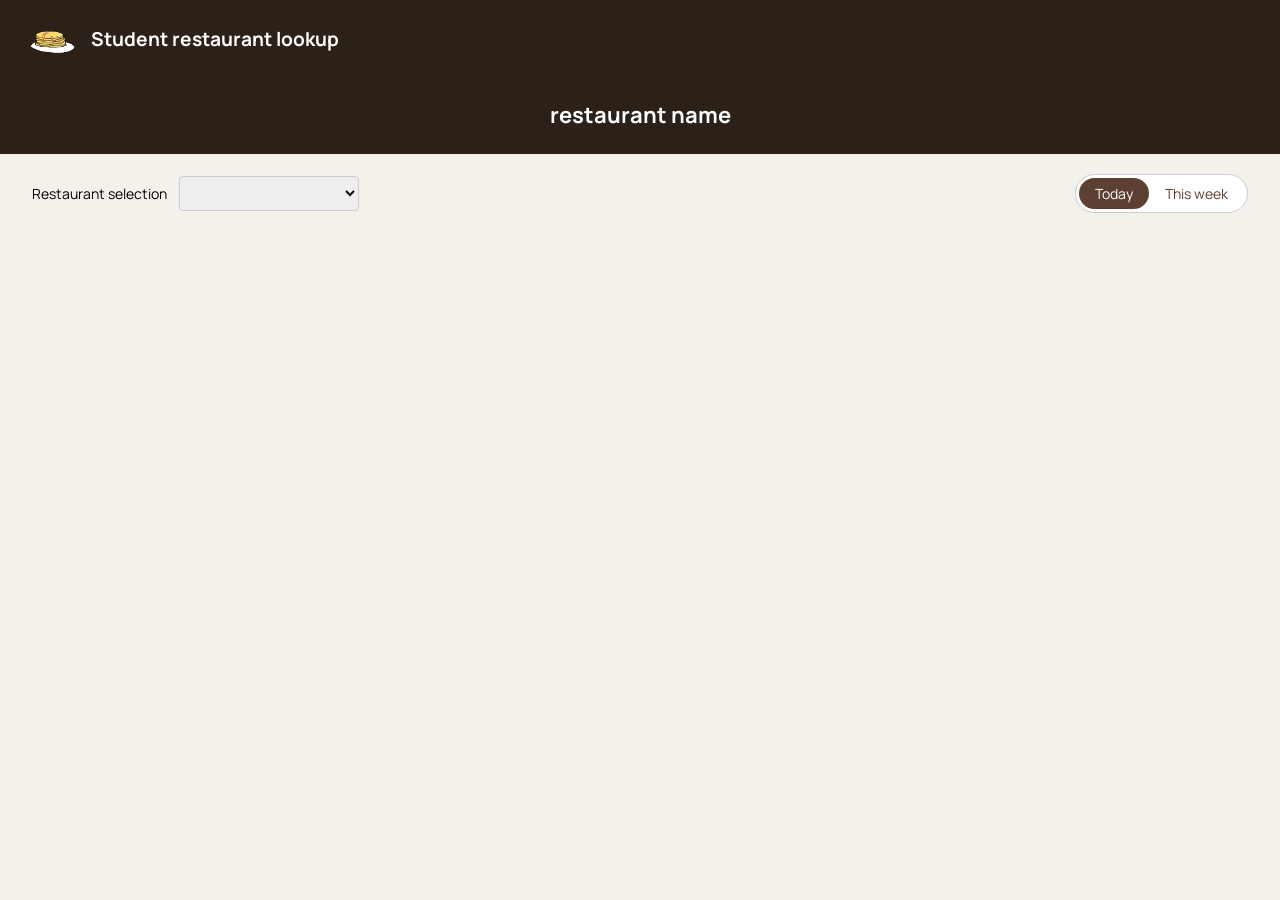
==== index.html @ 93e8d6e9 "Rename to index.html and update page structure" ====
<!doctype html>
<html lang="en">
  <head>
    <meta charset="UTF-8" />
    <meta http-equiv="X-UA-Compatible" content="IE=edge" />
    <meta name="viewport" content="width=device-width, initial-scale=1.0" />
    <title>Ravintola</title>
    <link
      href="https://fonts.googleapis.com/css2?family=Manrope:wght@400;500;600;700&display=swap"
      rel="stylesheet"
    />
    <link rel="stylesheet" href="css/main.css" />
    <script type="module" src="js/main.js" defer></script>
    <link rel="icon" href="images/cool_pancake_tp.png" />
  </head>

  <body>
    <div class="container">
      <header>
        <div class="logo">
          <img src="images/cool_pancake_tp.png" alt="pancake logo" />
          <h1>Student restaurant lookup</h1>
        </div>
      </header>

      <section class="restaurant-info">
        <h2 id="restaurant-name">restaurant name</h2>
      </section>

      <section class="menu-controls">
        <label for="restaurant-select">Restaurant selection</label>
        <select id="restaurant-select"></select>

        <div class="menu-toggle">
          <button type="button" id="today-btn" class="active">Today</button>
          <button type="button" id="week-btn">This week</button>
        </div>
      </section>

      <section class="products" id="menu"></section>
    </div>
  </body>
</html>
---- css/main.css ----
.container {
  width: 100%;
  margin: auto;
}

body {
  margin: 0;
  font-family: 'Manrope', Verdana, sans-serif;
  background-color: #f4f1ea;
}

header {
  background-color: #2b2118;
  display: flex;
  align-items: center;
  padding: 20px 26px;
  justify-content: flex-start;
}

.logo {
  color: #ffffff;
  font-size: 24px;
  font-weight: bold;
}

.logo img {
  height: 40px;
  width: auto;
  vertical-align: middle;
  margin-right: 8px;
}

.logo h1 {
  font-size: 1.2rem;
  display: inline;
}

.restaurant-info {
  background-color: #2b2118;
  color: #ffffff;
  padding: 20px 32px;
  text-align: center;
}

.restaurant-info h2 {
  margin: 0 0 4px;
  font-size: 22px;
}

.restaurant-info p {
  margin: 2px 0;
  font-size: 14px;
  color: #d9cfc2;
}

.menu-controls {
  display: flex;
  align-items: center;
  gap: 12px;
  flex-wrap: wrap;
  padding: 20px 32px 4px;
}

.menu-controls label {
  font-size: 14px;
  color: #000000;
}

.menu-controls select {
  padding: 6px 10px;
  font-family: inherit;
  font-size: 14px;
  border: 1px solid #ccc;
  border-radius: 4px;
  min-width: 180px;
}

.menu-toggle {
  display: inline-flex;
  background: #ffffff;
  border: 1px solid #ccc;
  border-radius: 999px;
  padding: 3px;
  margin-left: auto;
}

.menu-toggle button {
  border: none;
  background: transparent;
  color: #5c4033;
  border-radius: 999px;
  padding: 6px 16px;
  font-size: 14px;
  font-family: inherit;
  cursor: pointer;
}

.menu-toggle button.active {
  background: #5c4033;
  color: #ffffff;
}

.products {
  display: flex;
  gap: 24px;
  padding: 24px 32px 40px;
  justify-content: center;
  flex-wrap: wrap;
}

.product-card {
  background-color: white;
  border: 1px solid #ccc;
  border-radius: 8px;
  padding: 20px;
  width: 200px;
  text-align: center;
}

.product-card img {
  width: 100%;
  height: 120px;
  display: block;
  background-color: #eeeeee;
}

.product-card h2 {
  color: #5c4033;
  font-size: 18px;
  margin: 12px 0 6px;
}

.price {
  font-size: 16px;
  font-weight: bold;
  color: #5c4033;
  margin: 0;
}
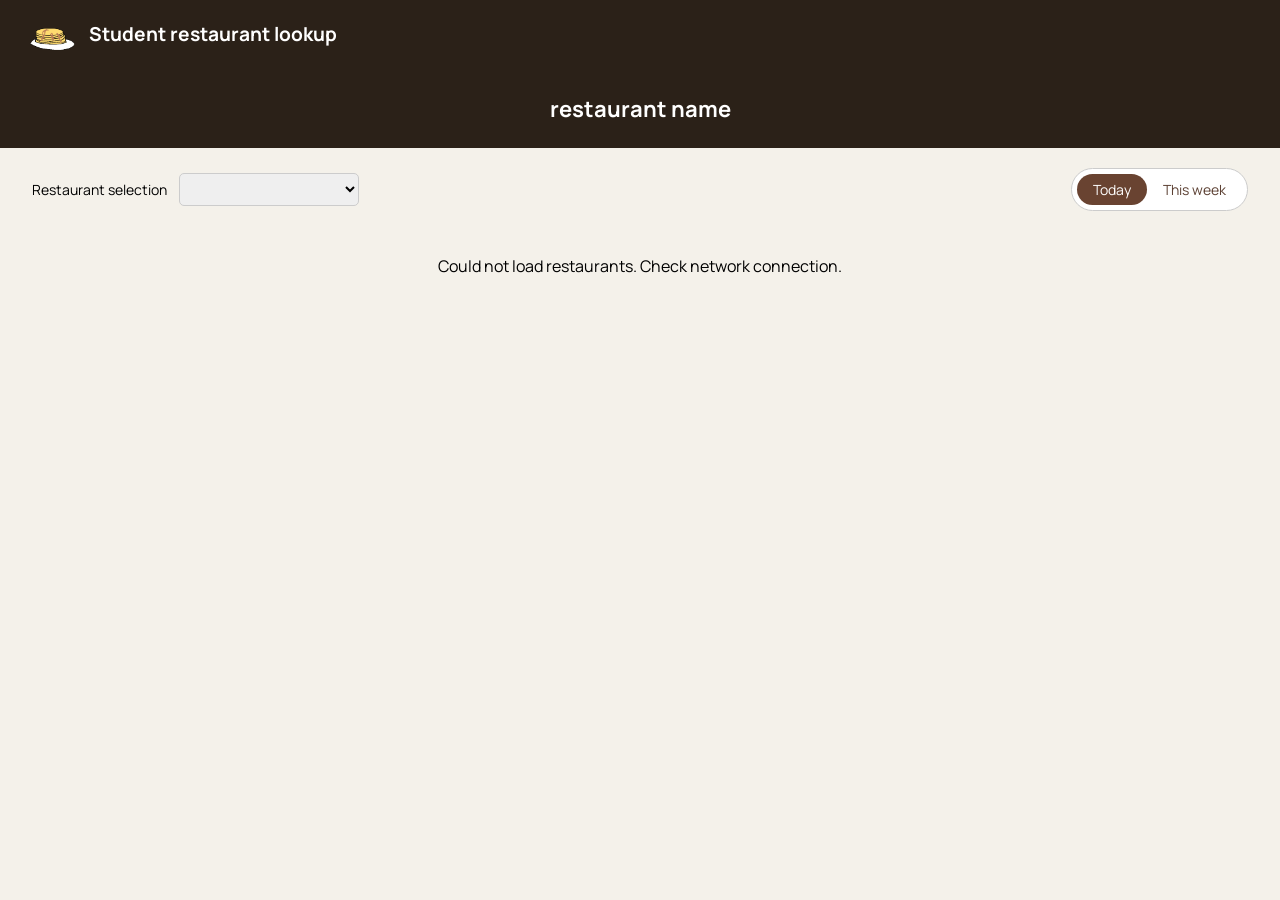
==== commit fbb18523: "Fix HTML for validation and add page description" ====
--- a/index.html
+++ b/index.html
@@ -27,7 +27,7 @@
         <h2 id="restaurant-name">restaurant name</h2>
       </section>
 
-      <section class="menu-controls">
+      <div class="menu-controls">
         <label for="restaurant-select">Restaurant selection</label>
         <select id="restaurant-select"></select>
 
@@ -35,9 +35,9 @@
           <button type="button" id="today-btn" class="active">Today</button>
           <button type="button" id="week-btn">This week</button>
         </div>
-      </section>
+      </div>
 
-      <section class="products" id="menu"></section>
+      <div class="products" id="menu"></div>
     </div>
   </body>
 </html>
--- a/css/main.css
+++ b/css/main.css
@@ -13,13 +13,11 @@
   background-color: #2b2118;
   display: flex;
   align-items: center;
-  padding: 20px 26px;
-  justify-content: flex-start;
+  padding: 17px 26px;
 }
 
 .logo {
   color: #ffffff;
-  font-size: 24px;
   font-weight: bold;
 }
 
@@ -35,22 +33,16 @@
   display: inline;
 }
 
+.restaurant-info h2 {
+  margin: 0 0 4px;
+  font-size: 22px;
+}
+
 .restaurant-info {
   background-color: #2b2118;
   color: #ffffff;
   padding: 20px 32px;
   text-align: center;
-}
-
-.restaurant-info h2 {
-  margin: 0 0 4px;
-  font-size: 22px;
-}
-
-.restaurant-info p {
-  margin: 2px 0;
-  font-size: 14px;
-  color: #d9cfc2;
 }
 
 .menu-controls {
@@ -69,9 +61,9 @@
 .menu-controls select {
   padding: 6px 10px;
   font-family: inherit;
-  font-size: 14px;
+  font-size: 12px;
   border: 1px solid #ccc;
-  border-radius: 4px;
+  border-radius: 5px;
   min-width: 180px;
 }
 
@@ -80,7 +72,7 @@
   background: #ffffff;
   border: 1px solid #ccc;
   border-radius: 999px;
-  padding: 3px;
+  padding: 5px;
   margin-left: auto;
 }
 
@@ -96,7 +88,7 @@
 }
 
 .menu-toggle button.active {
-  background: #5c4033;
+  background: #694331;
   color: #ffffff;
 }
 
@@ -117,22 +109,31 @@
   text-align: center;
 }
 
-.product-card img {
-  width: 100%;
-  height: 120px;
-  display: block;
-  background-color: #eeeeee;
+.product-card h2 {
+  color: #010000;
+  font-size: 16px;
+  margin: 12px 0 6px;
 }
 
-.product-card h2 {
-  color: #5c4033;
-  font-size: 18px;
-  margin: 12px 0 6px;
+.diets {
+  font-size: 12px;
+  color: #644536;
+  background-color: #f4f1ea;
+  border-radius: 4px;
+  padding: 4px 8px;
+  margin: 0 0 12px;
 }
 
 .price {
   font-size: 16px;
   font-weight: bold;
-  color: #5c4033;
+  color: #000000;
   margin: 0;
 }
+
+.day {
+  width: 100%;
+  text-align: center;
+  color: #5c4033;
+  margin: 16px 0 0;
+}
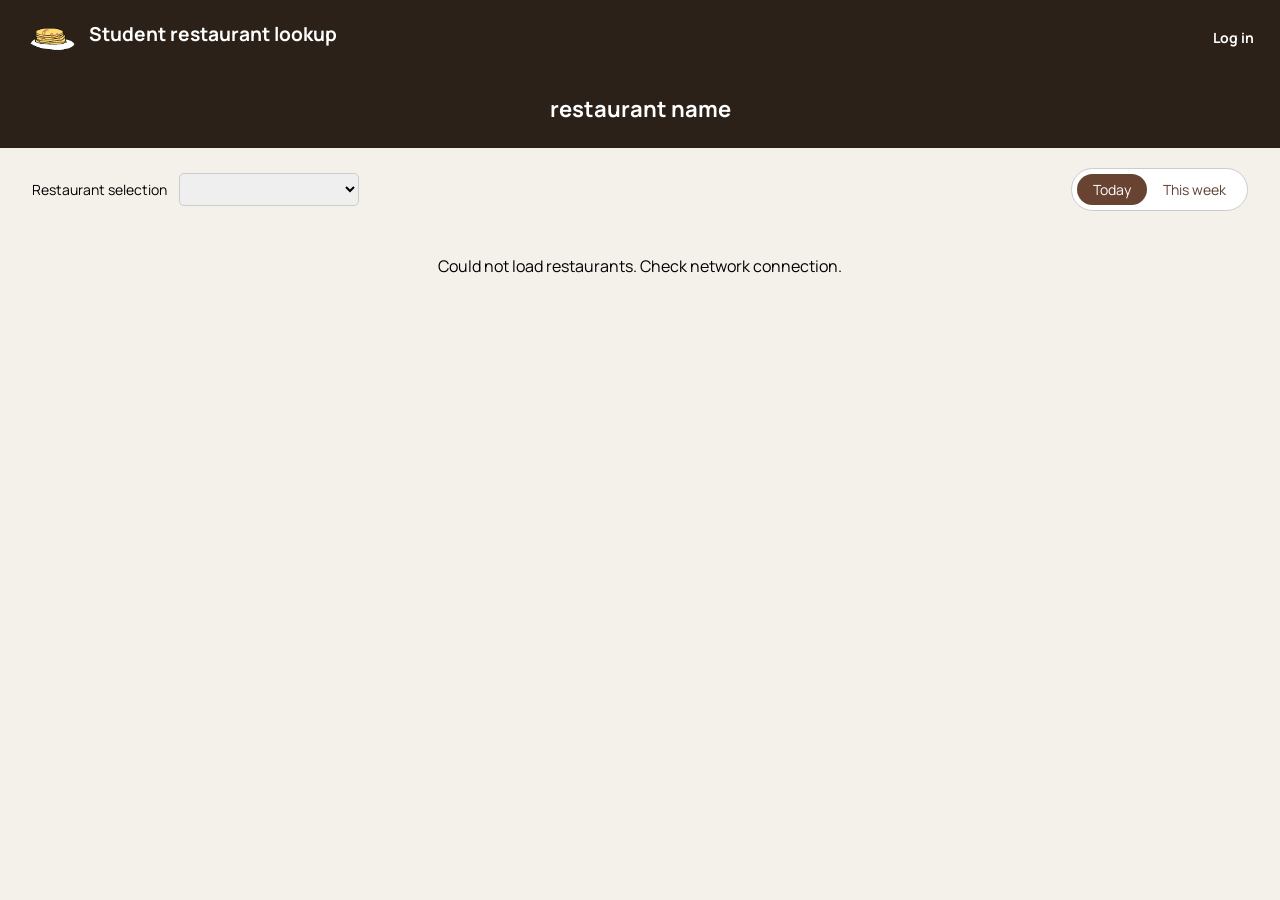
==== commit 7ea8b003: "Add login link and user area to header" ====
--- a/index.html
+++ b/index.html
@@ -4,13 +4,18 @@
     <meta charset="UTF-8" />
     <meta http-equiv="X-UA-Compatible" content="IE=edge" />
     <meta name="viewport" content="width=device-width, initial-scale=1.0" />
-    <title>Ravintola</title>
+    <title>Student restaurant lookup</title>
+    <meta
+      name="description"
+      content="Find student restaurant menus across Finland."
+    />
     <link
       href="https://fonts.googleapis.com/css2?family=Manrope:wght@400;500;600;700&display=swap"
       rel="stylesheet"
     />
     <link rel="stylesheet" href="css/main.css" />
     <script type="module" src="js/main.js" defer></script>
+    <script type="module" src="js/auth.js"></script>
     <link rel="icon" href="images/cool_pancake_tp.png" />
   </head>
 
@@ -20,6 +25,11 @@
         <div class="logo">
           <img src="images/cool_pancake_tp.png" alt="pancake logo" />
           <h1>Student restaurant lookup</h1>
+        </div>
+        <div class="user-area">
+          <span id="user-info"></span>
+          <a href="login.html" id="login-link">Log in</a>
+          <button type="button" id="logout-btn" hidden>Log out</button>
         </div>
       </header>
 
--- a/css/main.css
+++ b/css/main.css
@@ -19,6 +19,7 @@
 .logo {
   color: #ffffff;
   font-weight: bold;
+  text-decoration: none;
 }
 
 .logo img {
@@ -137,3 +138,103 @@
   color: #5c4033;
   margin: 16px 0 0;
 }
+
+@media (max-width: 600px) {
+  .products {
+    padding: 16px;
+    gap: 12px;
+  }
+
+  .product-card {
+    width: 120px;
+    padding: 12px;
+  }
+
+  .auth-page {
+    margin: 24px 16px;
+  }
+}
+
+.user-area {
+  margin-left: auto;
+  display: flex;
+  align-items: center;
+  gap: 10px;
+  color: #ffffff;
+  font-size: 14px;
+  font-weight: bold;
+}
+
+.user-area a,
+.user-area button {
+  border: none;
+  background: none;
+  color: #ffffff;
+  padding: 0;
+  font-size: 14px;
+  font-family: inherit;
+  font-weight: bold;
+  text-decoration: none;
+  cursor: pointer;
+  transition: color 0.2s;
+}
+
+.user-area a:hover,
+.user-area button:hover {
+  color: #f4c95d;
+}
+
+.auth-page {
+  max-width: 420px;
+  margin: 50px auto;
+  padding: 25px;
+  background: #ffffff;
+  border: 1px solid #ccc;
+}
+
+.auth-page h2 {
+  margin: 0;
+  color: #5c4033;
+}
+
+.auth-page label {
+  display: block;
+  margin: 15px 0 5px;
+  font-weight: bold;
+  font-size: 14px;
+}
+
+.auth-page input {
+  display: block;
+  width: 100%;
+  box-sizing: border-box;
+  padding: 10px;
+  font-size: 16px;
+  font-family: inherit;
+  border: 1px solid #bbb;
+}
+
+.auth-page input:focus {
+  outline: 2px solid #694331;
+}
+
+.auth-page button {
+  margin-top: 20px;
+  padding: 11px 22px;
+  font-size: 16px;
+  font-weight: bold;
+  font-family: inherit;
+  color: #ffffff;
+  background: #694331;
+  border: none;
+  cursor: pointer;
+}
+
+.auth-page button:hover {
+  background: #4a2f22;
+}
+
+.auth-page a {
+  color: #694331;
+  font-weight: bold;
+}
